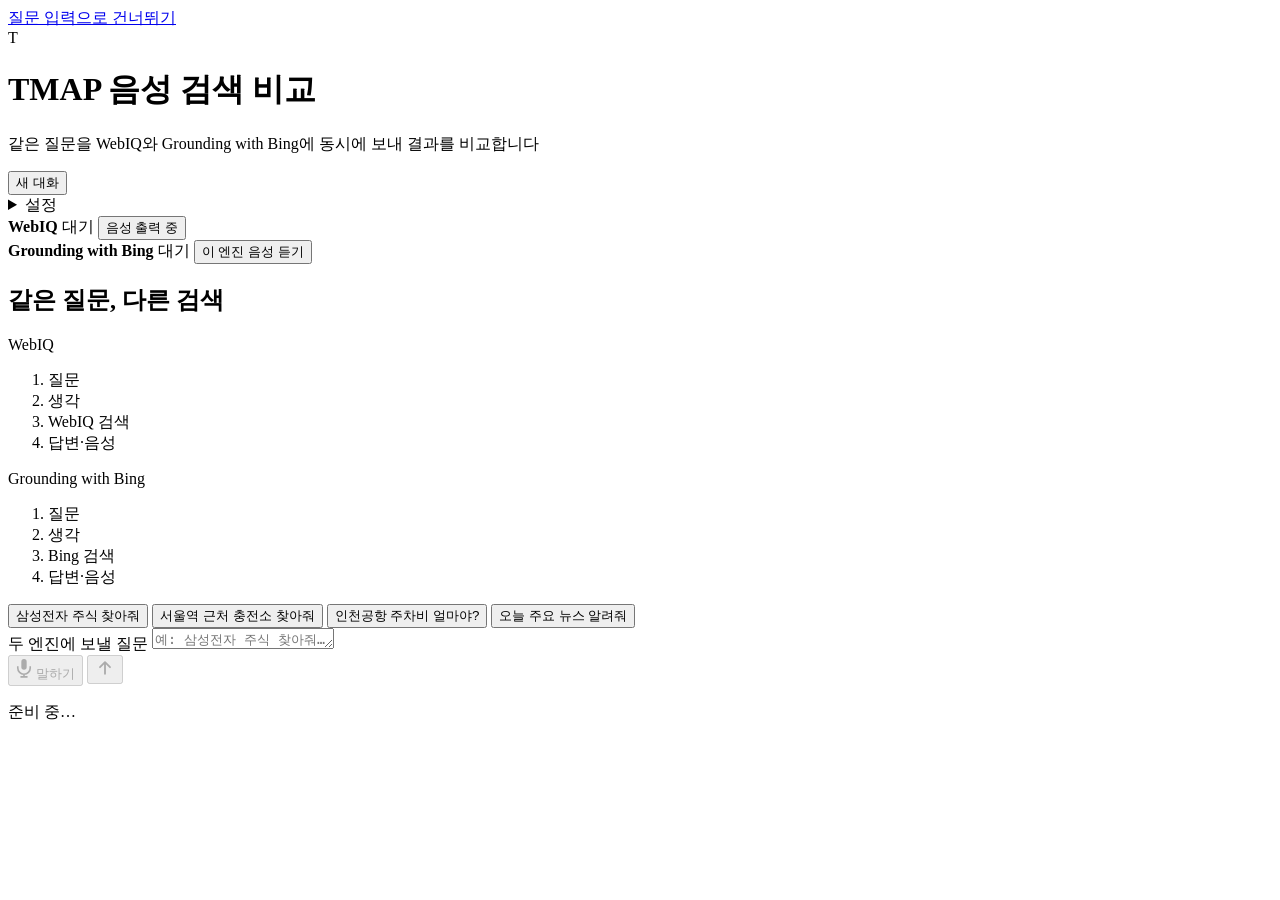
==== src/tmap_poc/static/index.html @ c7fdc183 "Ship the WebIQ vs Grounding with Bing voice comparison demo Replaces the early text-benchmark harnes" ====
<!doctype html>
<html lang="ko">
<head>
  <meta charset="utf-8">
  <meta name="viewport" content="width=device-width, initial-scale=1">
  <meta name="theme-color" content="#f4f6fb">
  <title>TMAP 음성 검색 비교 · WebIQ vs Grounding with Bing</title>
  <link rel="icon" href="data:image/svg+xml,%3Csvg xmlns='http://www.w3.org/2000/svg' viewBox='0 0 40 40'%3E%3Crect width='40' height='40' rx='12' fill='%234f46e5'/%3E%3Cpath d='M12 13h16M20 13v15' stroke='white' stroke-width='4' stroke-linecap='round'/%3E%3C/svg%3E">
  <link rel="stylesheet" href="/static/styles.css">
  <script type="module" src="/static/app.js"></script>
</head>
<body>
  <a id="skip-to-content" class="skip-link" href="#command-input">질문 입력으로 건너뛰기</a>
  <div class="page">
    <header class="page-header">
      <div class="brand">
        <span class="brand-mark" aria-hidden="true">T</span>
        <div>
          <h1 id="page-title">TMAP 음성 검색 비교</h1>
          <p>같은 질문을 WebIQ와 Grounding with Bing에 동시에 보내 결과를 비교합니다</p>
        </div>
      </div>
      <div class="header-actions">
        <button id="reset" type="button" class="quiet">새 대화</button>
        <details id="connection-settings" class="settings">
          <summary>설정</summary>
          <section class="settings-panel" aria-labelledby="settings-title">
            <div class="settings-head">
              <h2 id="settings-title">음성 설정</h2>
              <button id="voice-options-defaults" type="button" class="quiet" disabled>기본값</button>
            </div>
            <p id="voice-settings-state" class="hint" role="status">서버 설정을 불러오는 중…</p>
            <p id="voice-mode-summary" class="settings-summary" hidden></p>
            <p class="hint">설정을 바꾸면 진행 중인 연결을 끝내고 다음 질문부터 새 설정으로 비교합니다.</p>
            <div id="voice-options-fields" class="settings-fields"></div>
            <p id="voice-options-error" class="error" role="alert" hidden></p>
            <details class="settings-notes">
              <summary>지원 범위와 주의 사항</summary>
              <div id="voice-options-unavailable"></div>
              <ul id="voice-options-limitations"></ul>
            </details>
          </section>
        </details>
      </div>
    </header>

    <main class="compare" aria-labelledby="page-title">
      <div class="lane-bar" role="group" aria-label="엔진별 연결 상태와 실시간 음성 출력">
        <div class="lane-chip" data-provider="webiq">
          <span id="lane-webiq-dot" class="lane-dot" data-state="idle" aria-hidden="true"></span>
          <strong translate="no">WebIQ</strong>
          <span id="lane-webiq-status" class="lane-status">대기</span>
          <button id="lane-webiq-live" type="button" class="live-toggle" aria-pressed="true">음성 출력 중</button>
        </div>
        <div class="lane-chip" data-provider="bing">
          <span id="lane-bing-dot" class="lane-dot" data-state="idle" aria-hidden="true"></span>
          <strong translate="no">Grounding with Bing</strong>
          <span id="lane-bing-status" class="lane-status">대기</span>
          <button id="lane-bing-live" type="button" class="live-toggle" aria-pressed="false">이 엔진 음성 듣기</button>
        </div>
      </div>

      <div id="compare-scroll" class="compare-scroll" role="region" aria-label="질문별 비교 결과" tabindex="0">
        <section id="compare-empty" class="compare-empty" aria-labelledby="empty-title">
          <h2 id="empty-title">같은 질문, 다른 검색</h2>
          <div class="pipelines" aria-label="엔진별 처리 순서">
            <div class="pipeline" data-provider="webiq">
              <span class="pipeline-name">WebIQ</span>
              <ol>
                <li>질문</li><li>생각</li><li class="pipeline-search">WebIQ 검색</li><li>답변·음성</li>
              </ol>
            </div>
            <div class="pipeline" data-provider="bing">
              <span class="pipeline-name">Grounding with Bing</span>
              <ol>
                <li>질문</li><li>생각</li><li class="pipeline-search">Bing 검색</li><li>답변·음성</li>
              </ol>
            </div>
          </div>
        </section>
        <ol id="turns" class="turns" role="log" aria-label="질문별 WebIQ와 Grounding with Bing 결과" aria-live="polite" aria-relevant="additions"></ol>
      </div>
    </main>

    <footer class="composer">
      <div id="example-prompts" class="examples" role="group" aria-label="예시 질문 · 누르면 입력창에 준비합니다">
        <button type="button" data-prompt="삼성전자 주식 찾아줘.">삼성전자 주식 찾아줘</button>
        <button type="button" data-prompt="서울역 근처 충전소 찾아줘.">서울역 근처 충전소 찾아줘</button>
        <button type="button" data-prompt="인천공항 주차비 얼마야?">인천공항 주차비 얼마야?</button>
        <button type="button" data-prompt="오늘 주요 뉴스 알려줘.">오늘 주요 뉴스 알려줘</button>
      </div>
      <form id="command-form" class="composer-form">
        <label for="command-input" class="visually-hidden">두 엔진에 보낼 질문</label>
        <textarea id="command-input" name="command" rows="1" maxlength="4000" autocomplete="off" spellcheck="false" placeholder="예: 삼성전자 주식 찾아줘…"></textarea>
        <div class="composer-actions">
          <button id="start" type="button" class="mic" aria-label="말하기 · 두 엔진에 음성으로 질문" disabled>
            <svg width="16" height="20" viewBox="0 0 18 22" aria-hidden="true"><rect x="6" y="1" width="6" height="12" rx="3" fill="currentColor"/><path d="M2 9v2a7 7 0 0 0 14 0V9M9 18v3M5 21h8" fill="none" stroke="currentColor" stroke-width="1.8"/></svg>
            <span>말하기</span>
          </button>
          <button id="stop" type="button" class="stop" aria-label="음성 대화 중지" disabled hidden><span class="stop-icon" aria-hidden="true"></span><span>중지</span></button>
          <button id="send-command" type="submit" class="send" aria-label="두 엔진에 질문 보내기" disabled>
            <svg width="20" height="20" viewBox="0 0 24 24" aria-hidden="true"><path d="M12 19V5m-6 6 6-6 6 6" fill="none" stroke="currentColor" stroke-width="2.2" stroke-linecap="round" stroke-linejoin="round"/></svg>
          </button>
        </div>
      </form>
      <p id="status" class="status" role="status">준비 중…</p>
      <p id="error" class="error" role="alert" hidden></p>
    </footer>
  </div>
</body>
</html>
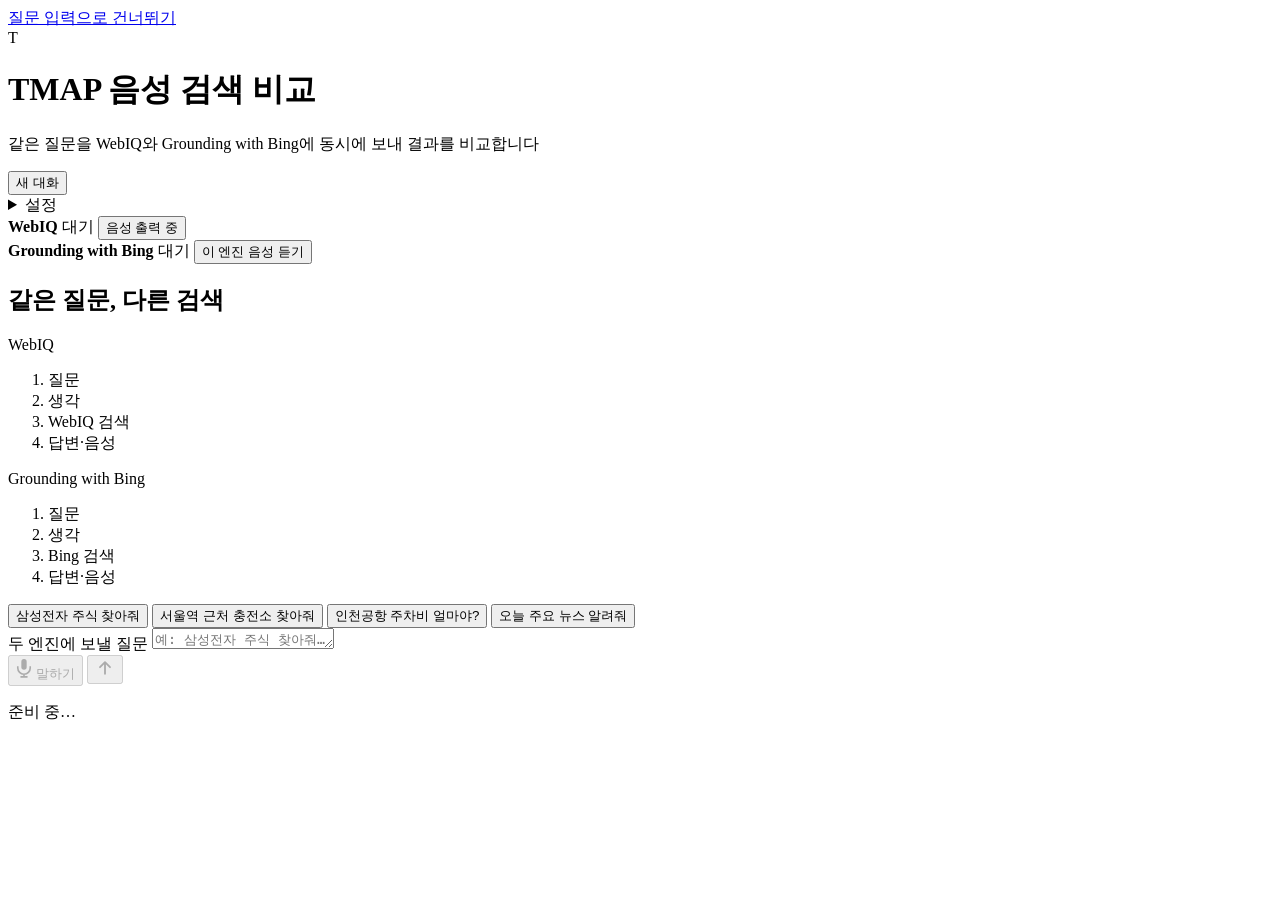
==== commit b0f67f48: "Remove features the comparison screen does not use Delete the model_tools navigation demo, the model" ====
--- a/src/tmap_poc/static/index.html
+++ b/src/tmap_poc/static/index.html
@@ -36,7 +36,6 @@
             <p id="voice-options-error" class="error" role="alert" hidden></p>
             <details class="settings-notes">
               <summary>지원 범위와 주의 사항</summary>
-              <div id="voice-options-unavailable"></div>
               <ul id="voice-options-limitations"></ul>
             </details>
           </section>
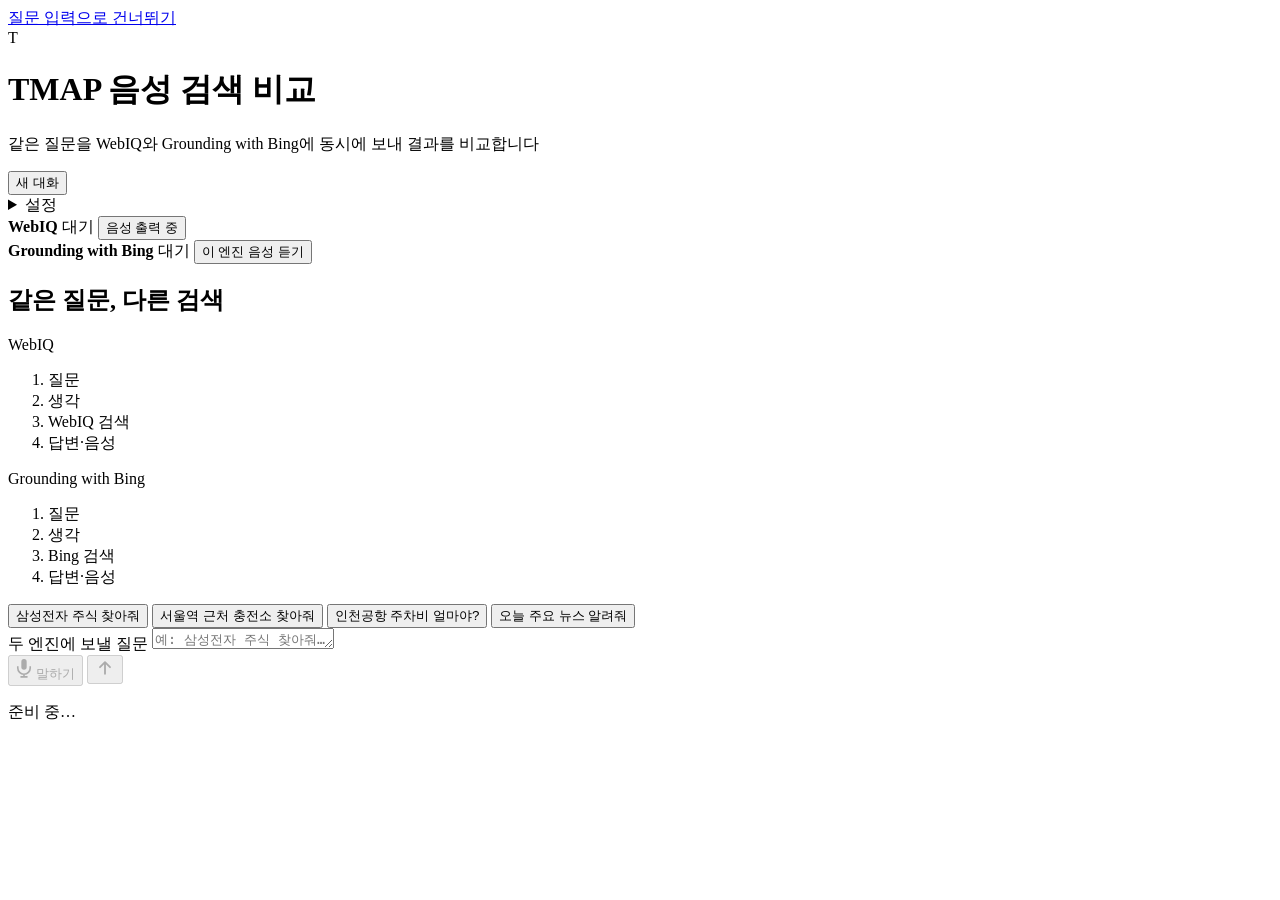
==== commit e8678d04: "Apply voice settings with an explicit button Editing a setting no longer ends the running comparison" ====
--- a/src/tmap_poc/static/index.html
+++ b/src/tmap_poc/static/index.html
@@ -21,9 +21,10 @@
         </div>
       </div>
       <div class="header-actions">
+        <span id="applied-mode" class="applied-mode" role="status" hidden></span>
         <button id="reset" type="button" class="quiet">새 대화</button>
         <details id="connection-settings" class="settings">
-          <summary>설정</summary>
+          <summary>설정<span id="voice-options-pending-badge" class="pending-badge" hidden>적용 안 됨</span></summary>
           <section class="settings-panel" aria-labelledby="settings-title">
             <div class="settings-head">
               <h2 id="settings-title">음성 설정</h2>
@@ -31,9 +32,14 @@
             </div>
             <p id="voice-settings-state" class="hint" role="status">서버 설정을 불러오는 중…</p>
             <p id="voice-mode-summary" class="settings-summary" hidden></p>
-            <p class="hint">설정을 바꾸면 진행 중인 연결을 끝내고 다음 질문부터 새 설정으로 비교합니다.</p>
+            <p class="hint">값을 바꾼 뒤 적용을 누르면 진행 중인 연결을 끝내고 다음 질문부터 새 설정으로 비교합니다.</p>
             <div id="voice-options-fields" class="settings-fields"></div>
             <p id="voice-options-error" class="error" role="alert" hidden></p>
+            <div class="settings-actions">
+              <span id="voice-options-pending" class="hint" hidden>바꾼 설정이 아직 적용되지 않았습니다.</span>
+              <button id="voice-options-cancel" type="button" class="quiet" disabled>취소</button>
+              <button id="voice-options-apply" type="button" class="primary" disabled>적용</button>
+            </div>
             <details class="settings-notes">
               <summary>지원 범위와 주의 사항</summary>
               <ul id="voice-options-limitations"></ul>
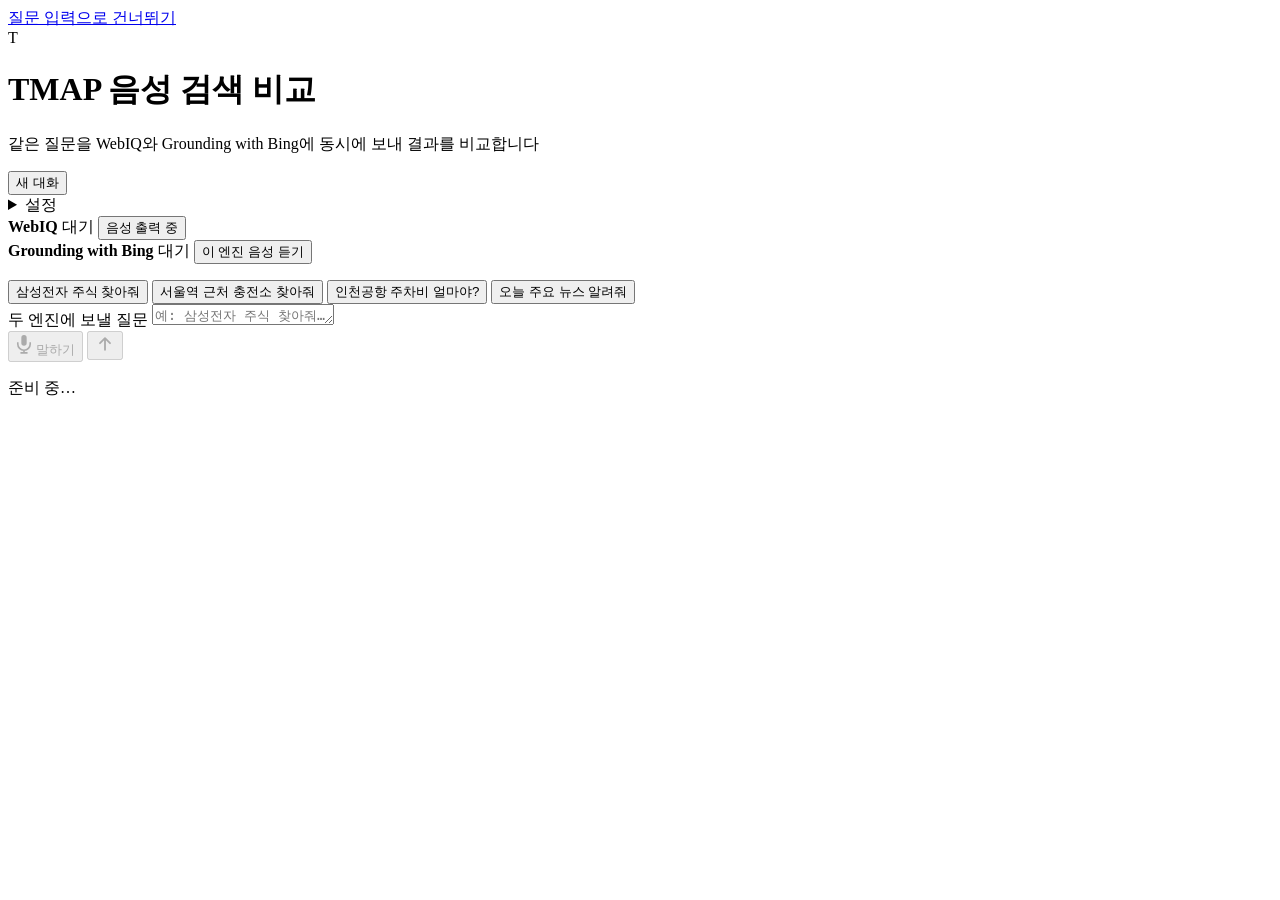
==== commit 4e179536: "Remove the empty-state intro from the comparison screen Drop the "같은 질문, 다른 검색" heading and pipeline" ====
--- a/src/tmap_poc/static/index.html
+++ b/src/tmap_poc/static/index.html
@@ -66,23 +66,6 @@
       </div>
 
       <div id="compare-scroll" class="compare-scroll" role="region" aria-label="질문별 비교 결과" tabindex="0">
-        <section id="compare-empty" class="compare-empty" aria-labelledby="empty-title">
-          <h2 id="empty-title">같은 질문, 다른 검색</h2>
-          <div class="pipelines" aria-label="엔진별 처리 순서">
-            <div class="pipeline" data-provider="webiq">
-              <span class="pipeline-name">WebIQ</span>
-              <ol>
-                <li>질문</li><li>생각</li><li class="pipeline-search">WebIQ 검색</li><li>답변·음성</li>
-              </ol>
-            </div>
-            <div class="pipeline" data-provider="bing">
-              <span class="pipeline-name">Grounding with Bing</span>
-              <ol>
-                <li>질문</li><li>생각</li><li class="pipeline-search">Bing 검색</li><li>답변·음성</li>
-              </ol>
-            </div>
-          </div>
-        </section>
         <ol id="turns" class="turns" role="log" aria-label="질문별 WebIQ와 Grounding with Bing 결과" aria-live="polite" aria-relevant="additions"></ol>
       </div>
     </main>
